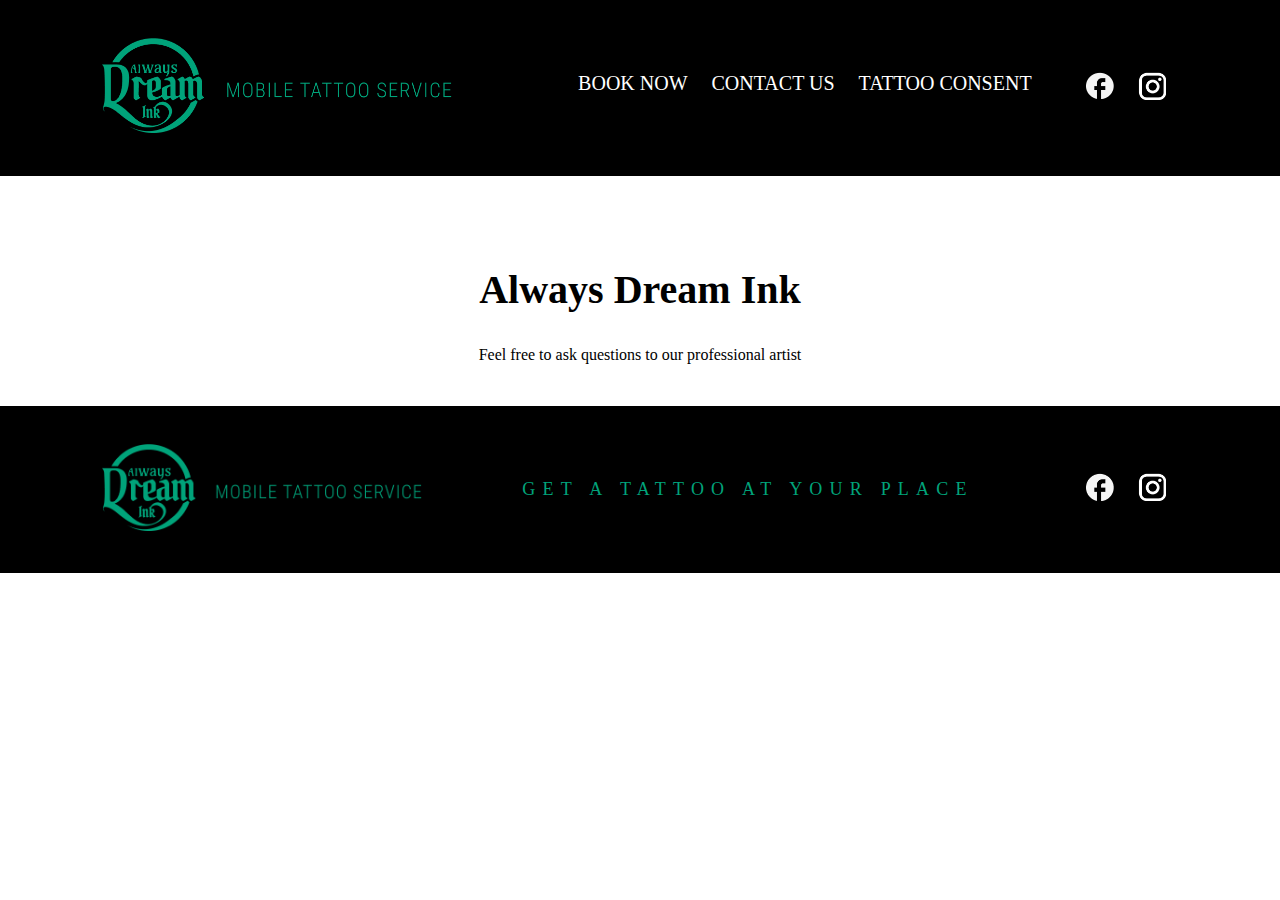
==== book-now.html @ 8ed15932 "Update book-now.html" ====
<!doctype html>
<html lang="en">
<head>
  <meta charset="utf-8">
  <title>Always Dream Ink_Mobile Tattoo Service</title>
  <meta name="description" content="">
  <meta property="og:title" content="">
  <meta property="og:description" content="">
  <link rel="stylesheet" href="css/style.css">
  <link rel="preconnect" href="https://fonts.googleapis.com">
  <link rel="preconnect" href="https://fonts.gstatic.com" crossorigin>
  <link href="https://fonts.googleapis.com/css2?family=Lato:ital,wght@0,100;0,300;0,400;0,700;1,100;1,300;1,400;1,700&display=swap" rel="stylesheet">	
	<link rel="stylesheet" href="path/to/font-awesome/css/font-awesome.min.css">

  <script src="js/main.js" defer></script>
</head>

<body>
  <header>
    <nav class="navbar_book">
      <div class="navbar_logo"><a href="index.html"><img src="img/logo_top.png"></a></div>
      <div class="navbar_right">
        <ul class="navbar_menu">
          <li><a href="book-now.html">BOOK NOW</a></li>
          <li><a href="#">CONTACT US</a></li>
          <li><a href="tattoo_consent.html">TATTOO CONSENT</a></li>
        </ul>
       
        <ul class="navbar_icons">
         <li><a href="https://www.facebook.com/alwaysdreamink" target="_blank"><img src="img/icon_f.png"></a></li>
         <li><a href="https://www.instagram.com/alwaysdreamink604/" target="_blank"><img src="img/icon_instagram.png"></a></li>
        </ul>

        <a href="#" class="navbar_toggleBtn">
         <img src="img/icon_menu.png"></i>
        </a>
      </div>
    </nav>
  </header>
    
  <main>
    <div class="artist_contact">
        <h2 style="font-size: 40px;">Always Dream Ink</h2>
        <p>Feel free to ask questions to our professional artist</p>
        <script type="text/javascript" src="https://form.jotform.com/jsform/232878307838066"></script>
    </div> 

    <!--
    <div class="artist_contact">
      <div class="artist_pic"><img src="img/logo_alwaysdreamink.png"></div>
      <div class="artist_intro">
        <h2 style="font-size: 40px;">Always Dream Ink</h2>
        <p>Feel free to ask questions to our professional artist</p>
        <script type="text/javascript" src="https://form.jotform.com/jsform/232878307838066"></script>
      </div>
    </div> 
    -->
    
</main>

<footer>
  <div class="footer_logo"><a href="index.html"><img src="img/logo_top.png"></a></div>
    
    <h4 class="footer_slogan">GET A TATTOO AT YOUR PLACE</h4>
   
    <ul class="footer_icons">
      <li><a href="https://www.facebook.com/alwaysdreamink" target="_blank"><img src="img/icon_f.png"></a></li>
      <li><a href="https://www.instagram.com/alwaysdreamink604/" target="_blank"><img src="img/icon_instagram.png"></a></li>
    </ul>
  </div>
</footer>

</body>
</html>
---- css/style.css ----
body{
    margin: 0;
    padding: 0;
    font-family: roboto condensed;
}

h1{
    font-size: 4.5em;
    font-family: young-serif;
    margin-bottom: 10px;
}

h3{
    font-family: roboto condensed;
    font-weight: 300;
    font-size: 3em;
    margin-top: 0;
}

h4{
    font-family: roboto condensed;
    font-weight: 100;
    font-size: 1.7em; 
    line-height: 1.4;
}

p{
    font-family: roboto condensed;
    font-weight: 100;
    font-size: 16px; 
}

/*top nav*/
.navbar{
    display: flex;
    justify-content: space-between;
    align-items: center;
    padding: 3% 8%;
}

.navbar_book{
    display: flex;
    justify-content: space-between;
    align-items: center;
    padding: 3% 8%;
    background-color: #000;
}

a{
    text-decoration: none;
    color: #fff;
    cursor: pointer;
}

.navbar_logo img{
    width: 350px;
}

.navbar_right{
    display: flex;
}

.navbar_menu{
    display: flex;
    list-style: none;
    padding-left: 0;
}

.navbar_menu li{
    padding: 8px 12px;
    font-size: 20px;
}

.navbar_menu li a:hover{
    color: #00A37A;
}

.navbar_icons{
    list-style: none;
    color: #fff;
    display: flex;
    padding-left: 0;
    margin-left: 30px;
}

.navbar_icons li{
    padding: 8px 12px;
    cursor: pointer;
}

.navbar_icons li img{
    width: 28px;
}

.navbar_toggleBtn{
    position: absolute;
    right: 32px;
    top: 34px;
    font-size: 24px;
    color: #00A37A;
    display: none;
}

.navbar_toggleBtn img{
    width: 26px;
    cursor: pointer;
}

@media only screen and (max-width: 768px){
    .navbar{
        flex-direction: column;
        align-items: flex-start;
        padding: 8px 24px;
        background: #000;
    }

    .navbar_book{
        flex-direction: column;
        align-items: flex-start;
        padding: 8px 24px;
        background: #000;
    }

    .navbar_right{
        flex-direction: column;
        align-items: center;
        width: 100%;
    }

    .navbar_menu{
        display: none;
        flex-direction: column;
        align-items: center;
        width: 100%;
    }

    .navbar_menu li{
        width: 100%;
        text-align: center;
    }

    .navbar_logo{
        justify-content: center;
        width: 100%;
    }

    .navbar_icons{
        display: none;
        justify-content: center;
        width: 100%;
        margin-left: 0;
    }

    .navbar_toggleBtn{
        display: block;
    }

    .navbar_menu.active, .navbar_icons.active{
        display: flex;
    }
}
    
/*top nav*/
header{
    /*background-image: url(../img/alwaysdreamink_tattoobw.jpg);*/
    background-repeat: no-repeat;  
    background-position: left bottom;
    background-size: cover;
    background-position: left bottom;

}

.vidbg-container{
    position: absolute;
    z-index: -1;
    top: 0;
    left: 0;
    right: 0;
    bottom: 0;
    overflow: hidden;
    background-size: cover;
    background-repeat: no-repeat;
    width: 100%;
    height: 800px;
    background-color: #000;

}

@media (min-aspect-ratio: 16/9){
    .background-video{
        width: auto;
        height: 100%;
    }
}

@media (max-aspect-ratio: 16/9){
    .background-video{
        width: 100%;
        height: auto;
    }
}

.header_banner{
    padding: 3% 8% 10% 8%;
    height: 500px;
}

.title_left{
    width: 100%;
    color: #fff;
}

.title_right{
    width: 100%;
}

.btn{
    margin-top: 8%;
}

.btn1{
    border: solid 1px #00A37A;
    padding: 20px 30px 20px 30px;
    color: #00A37A;
    font-size: 20px;
    border-radius: 10px;
    cursor: pointer;
    text-decoration: none;
    font-weight: 500;
    margin-right: 22px;
}

.btn2{
    background-color: #00A37A;
    padding: 20px 40px 20px 40px;
    color: #fff;
    font-size: 22px;
    border-radius: 10px;
    cursor: pointer;
    text-decoration: none;
    font-weight: 500;
}

.btn1:hover{
    border: solid 1px #fff;
    background-color: #fff;
    color: #00A37A;
}

.btn2:hover{
    background-color: #fff;
    padding: 20px 40px 20px 40px;
    color: #00A37A;
}

/*main*/
/*intro*/
main{
    padding: 2% 8%;
}
.artist_contact{
    /*display: flex;*/
    width: 100%;
    margin-top: 6%;
    text-align: center;
}

.artist_pic{
    width: 40%;
}

.artist_intro{
    right: 0;
    width: 100%;
}

/*intro*/

/*instagram*/
.social_widget{
    margin-top: 100px;
}

.social_widget h2{
    text-align: center;
    font-weight: 400;
    font-size: 30px;
    text-transform: uppercase;
}

.eapps-instagram-feed-header-inner{
    display: none;
}
/*instagram*/

/*footer*/
footer{
    display: flex;
    justify-content: space-between;
    align-items: center;
    padding: 3% 8%;
    background: #000;
}

.footer_logo img{
    width: 320px;
}

.footer_slogan{
    display: flex;
    list-style: none;
    padding-left: 0;
    color: #00A37A;
    font-size: 18px;
    font-weight: 500;
    letter-spacing: .4em;
}

.footer_icons{
    list-style: none;
    color: #fff;
    display: flex;
    padding-left: 0;
}

.footer_icons li{
    padding: 8px 12px;
    cursor: pointer;
}

.footer_icons li img{
    width: 28px;
}

@media only screen and (max-width: 768px){
    footer{
        flex-direction: column;
        align-items: flex-start;
        padding: 8px 24px;
        background: #000;
    }

    .footer_slogan{
        flex-direction: column;
        align-items: center;
        width: 100%;
    }

    .footer_logo{
        justify-content: center;
        width: 100%;
    }

    .footer_icons{
        justify-content: center;
        width: 100%;
    }
}

/*footer*/

/*main*/
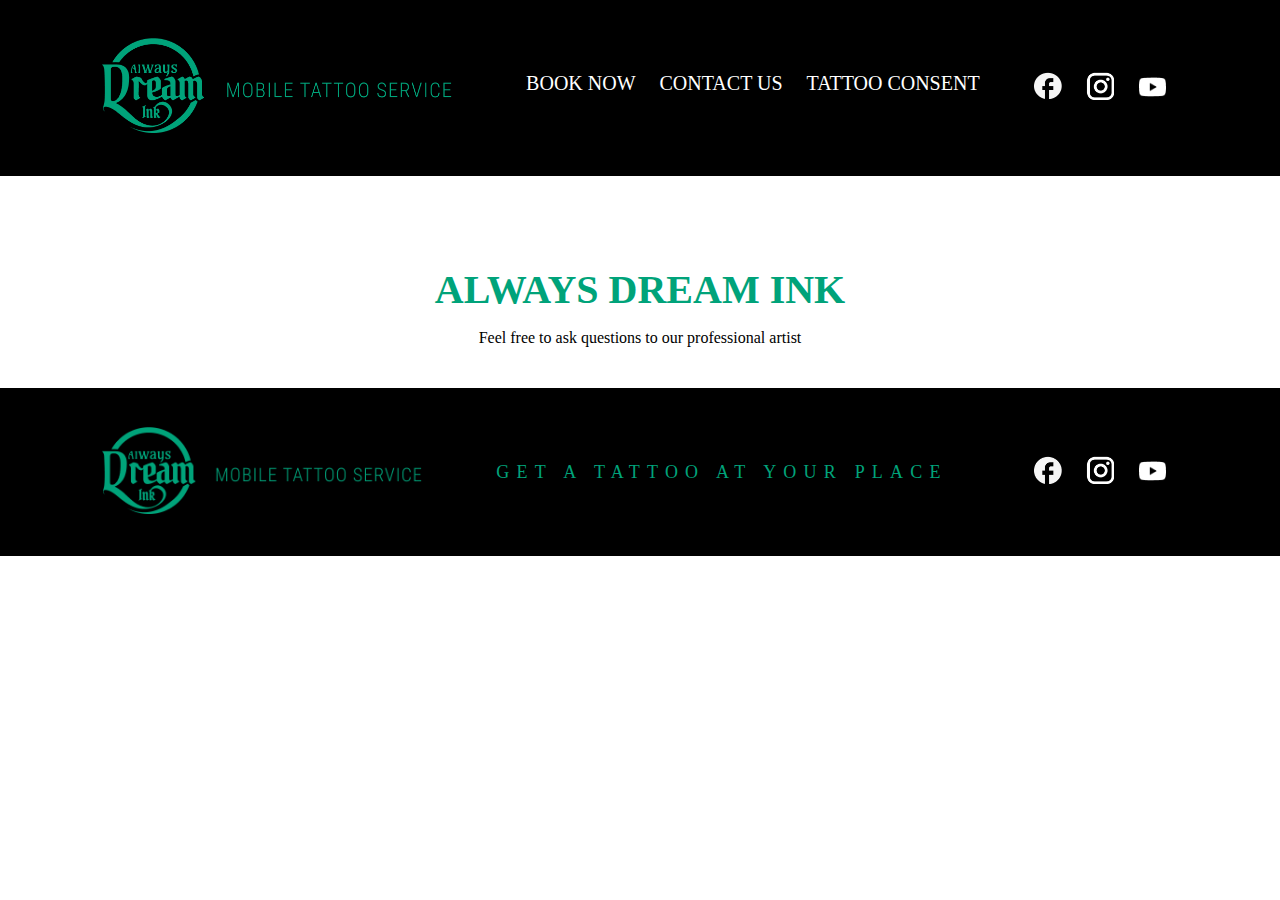
==== commit e3749765: "Update book-now.html" ====
--- a/book-now.html
+++ b/book-now.html
@@ -2,6 +2,8 @@
 <html lang="en">
 <head>
   <meta charset="utf-8">
+  <meta name="viewport" content="width=device-width, initial-scale=1, maximum-scale=1, user-scalable=0">
+  <meta name="robots" content="index, follow, max-image-preview:large, max-snippet:-1, max-video-preview:-1">
   <title>Always Dream Ink_Mobile Tattoo Service</title>
   <meta name="description" content="">
   <meta property="og:title" content="">
@@ -18,17 +20,18 @@
 <body>
   <header>
     <nav class="navbar_book">
-      <div class="navbar_logo"><a href="index.html"><img src="img/logo_top.png"></a></div>
+      <div class="navbar_logo"><a href="http://alwaysdreamink.ca/"><img src="img/logo_top.png"></a></div>
       <div class="navbar_right">
         <ul class="navbar_menu">
-          <li><a href="book-now.html">BOOK NOW</a></li>
-          <li><a href="#">CONTACT US</a></li>
-          <li><a href="tattoo_consent.html">TATTOO CONSENT</a></li>
+          <li><a href="http://alwaysdreamink.ca/book-now">BOOK NOW</a></li>
+          <li><a href="http://alwaysdreamink.ca/contact_us">CONTACT US</a></li>
+          <li><a href="http://alwaysdreamink.ca/tattoo_consent">TATTOO CONSENT</a></li>
         </ul>
        
         <ul class="navbar_icons">
          <li><a href="https://www.facebook.com/alwaysdreamink" target="_blank"><img src="img/icon_f.png"></a></li>
          <li><a href="https://www.instagram.com/alwaysdreamink604/" target="_blank"><img src="img/icon_instagram.png"></a></li>
+         <li style="margin-top: 5px;"><a href="https://www.youtube.com/@alwaysdreamink" target="_blank"><img src="img/icon_youtube.png"></a></li>
         </ul>
 
         <a href="#" class="navbar_toggleBtn">
@@ -40,7 +43,7 @@
     
   <main>
     <div class="artist_contact">
-        <h2 style="font-size: 40px;">Always Dream Ink</h2>
+        <h2 style="font-size: 40px; color: #00A37A; margin-bottom: 0;">ALWAYS DREAM INK</h2>
         <p>Feel free to ask questions to our professional artist</p>
         <script type="text/javascript" src="https://form.jotform.com/jsform/232878307838066"></script>
     </div> 
@@ -59,13 +62,14 @@
 </main>
 
 <footer>
-  <div class="footer_logo"><a href="index.html"><img src="img/logo_top.png"></a></div>
+  <div class="footer_logo"><a href="http://alwaysdreamink.ca/"><img src="img/logo_top.png"></a></div>
     
     <h4 class="footer_slogan">GET A TATTOO AT YOUR PLACE</h4>
    
     <ul class="footer_icons">
       <li><a href="https://www.facebook.com/alwaysdreamink" target="_blank"><img src="img/icon_f.png"></a></li>
       <li><a href="https://www.instagram.com/alwaysdreamink604/" target="_blank"><img src="img/icon_instagram.png"></a></li>
+      <li style="margin-top: 5px;"><a href="https://www.youtube.com/@alwaysdreamink" target="_blank"><img src="img/icon_youtube.png"></a></li>
     </ul>
   </div>
 </footer>
--- a/css/style.css
+++ b/css/style.css
@@ -6,7 +6,7 @@
 
 h1{
     font-size: 4.5em;
-    font-family: young-serif;
+    font-family: 'Abhaya Libre', serif;
     margin-bottom: 10px;
 }
 
@@ -83,13 +83,24 @@
     margin-left: 30px;
 }
 
-.navbar_icons li{
+.navbar_icons3{
+    list-style: none;
+    display: flex;
+    margin-left: 0;
+    /*margin-left: 50px;*/
+}
+
+.navbar_icons li, .navbar_icons3 li{
     padding: 8px 12px;
     cursor: pointer;
 }
 
 .navbar_icons li img{
     width: 28px;
+}
+
+.navbar_icons3 li img{
+    width: 40px;
 }
 
 .navbar_toggleBtn{
@@ -114,6 +125,10 @@
         background: #000;
     }
 
+    .navbar_logo img{
+        width: 250px;
+    }
+
     .navbar_book{
         flex-direction: column;
         align-items: flex-start;
@@ -122,6 +137,7 @@
     }
 
     .navbar_right{
+        /*display: none;*/
         flex-direction: column;
         align-items: center;
         width: 100%;
@@ -168,6 +184,93 @@
     background-size: cover;
     background-position: left bottom;
 
+}
+
+.contact{
+    background-image: url(../img/alwaysdreamink_tattoobw.jpg);
+    background-repeat: no-repeat;  
+    background-position: left bottom;
+    background-size: cover;
+    background-position: left bottom;
+
+}
+
+.contactinfo{
+    display: flex;
+    margin-top: 50px;
+    justify-content: space-between;
+    padding-left: 20%;
+    padding-right: 20%;
+    flex-wrap: wrap;
+}
+
+.email{
+    text-align: center;
+}
+
+.email img{
+    width: 200px;
+}
+
+.email p{
+    text-align: center;
+    left: 0;
+}
+
+.social{
+    text-align: center;
+}
+
+.social img{
+    width: 200px;
+}
+
+@media only screen and (max-width: 768px){
+    .contactinfo{
+        display: block;
+        margin-top: 50px;
+        padding-left: 0;
+        padding-right: 0;
+    }
+
+    .social{
+        margin-top: 40px;
+    }
+
+    .navbar_icons3{
+        list-style: none;
+        margin-left: 10%;
+    }
+    
+    .navbar_icons3 li img{
+        width: 40px;
+    }
+}
+
+.solid{
+    border-top: 1px solid #F7FBFA;
+    margin-top: 30px;
+}
+
+.faq{
+    margin-top: 50px;
+    /*background-color: #F7FBFA;*/
+    padding: 4% 10%;
+}
+
+.faq h1{
+    font-size: 40px;
+}
+
+.faq h4{
+    margin-bottom: 10px;
+    font-weight: 500;
+}
+
+.faq p{
+    margin-top: 0;
+    line-height: 1.3;
+    font-size: 18px;
 }
 
 .vidbg-container{
@@ -205,6 +308,18 @@
     height: 500px;
 }
 
+.header_bannerc{
+    padding: 5% 8% 3% 8%;
+    height: 160px;
+}
+
+.header_bannerc h4{
+    font-size: 40px;
+    text-align: center;
+    color: #fff;
+    font-family: 'Abhaya Libre', serif;
+}
+
 .title_left{
     width: 100%;
     color: #fff;
@@ -253,6 +368,25 @@
     color: #00A37A;
 }
 
+@media only screen and (max-width: 768px){
+    .btn{
+        display: block;
+    }
+
+    .btn1{
+        display: block;
+    }
+    
+    .btn2{
+        margin-top: 20px;
+        display: block;
+    }
+
+    .social_widget{
+        margin-top: 200px !important;
+    }
+}
+
 /*main*/
 /*intro*/
 main{
@@ -278,7 +412,7 @@
 
 /*instagram*/
 .social_widget{
-    margin-top: 100px;
+    margin-top: 60px;
 }
 
 .social_widget h2{
@@ -336,7 +470,7 @@
     footer{
         flex-direction: column;
         align-items: flex-start;
-        padding: 8px 24px;
+        padding: 20px 24px;
         background: #000;
     }
 
@@ -349,6 +483,15 @@
     .footer_logo{
         justify-content: center;
         width: 100%;
+        padding-left: 15%;
+    }
+
+    .footer_logo img{
+        width: 250px;
+    }
+
+    .footer h4{
+        text-align: center;
     }
 
     .footer_icons{
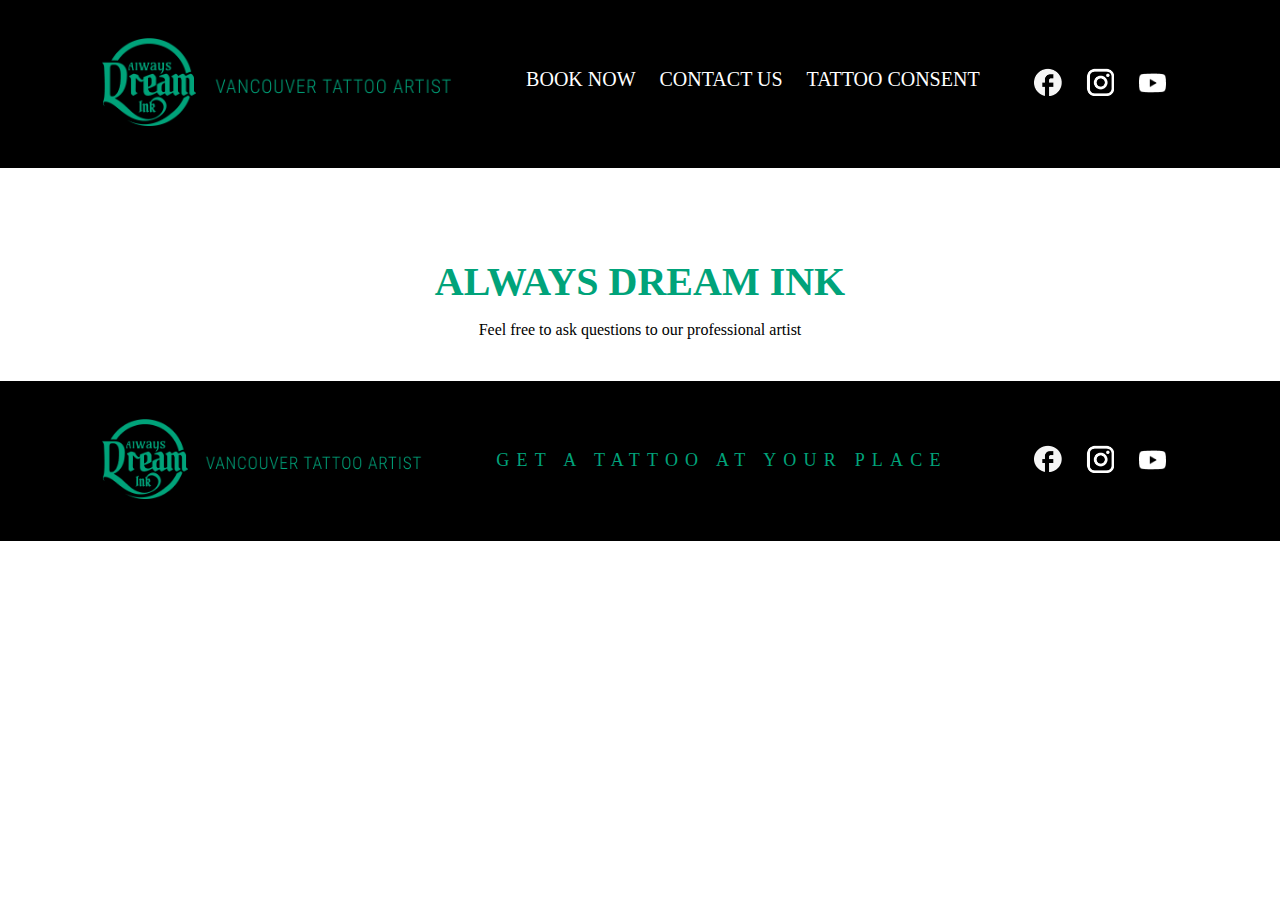
==== commit d5b9a00d: "Update book-now.html" ====
--- a/book-now.html
+++ b/book-now.html
@@ -8,6 +8,8 @@
   <meta name="description" content="">
   <meta property="og:title" content="">
   <meta property="og:description" content="">
+  <link rel="icon" type="image/x-icon" href="img/logo_alwaysdreamink.png">
+  <link rel="shortcut icon" href="img/logo_alwaysdreamink.png">
   <link rel="stylesheet" href="css/style.css">
   <link rel="preconnect" href="https://fonts.googleapis.com">
   <link rel="preconnect" href="https://fonts.gstatic.com" crossorigin>
@@ -45,7 +47,7 @@
     <div class="artist_contact">
         <h2 style="font-size: 40px; color: #00A37A; margin-bottom: 0;">ALWAYS DREAM INK</h2>
         <p>Feel free to ask questions to our professional artist</p>
-        <script type="text/javascript" src="https://form.jotform.com/jsform/232878307838066"></script>
+        <script type="text/javascript" src="https://form.jotform.com/jsform/233017047914250"></script>
     </div> 
 
     <!--
@@ -54,7 +56,7 @@
       <div class="artist_intro">
         <h2 style="font-size: 40px;">Always Dream Ink</h2>
         <p>Feel free to ask questions to our professional artist</p>
-        <script type="text/javascript" src="https://form.jotform.com/jsform/232878307838066"></script>
+        <script type="text/javascript" src="https://form.jotform.com/jsform/233017047914250"></script>
       </div>
     </div> 
     -->
--- a/css/style.css
+++ b/css/style.css
@@ -8,6 +8,7 @@
     font-size: 4.5em;
     font-family: 'Abhaya Libre', serif;
     margin-bottom: 10px;
+    line-height: 1;
 }
 
 h3{
@@ -86,8 +87,7 @@
 .navbar_icons3{
     list-style: none;
     display: flex;
-    margin-left: 0;
-    /*margin-left: 50px;*/
+    margin-left: -30px;
 }
 
 .navbar_icons li, .navbar_icons3 li{
@@ -225,7 +225,62 @@
     width: 200px;
 }
 
+/*main form*/
+.tattoo_form{
+    background-image: url(../img/bg_tattoo_form.jpg);
+    background-repeat: no-repeat;
+    background-size: cover;
+    background-position: center bottom;
+    width: 100%;
+    display: flex;
+    margin-top: -10%;
+    padding: 7% 0 5% 0;
+}
+
+.form1{
+    width: 100%;
+    padding: 0 5% 0 8%;
+}
+
+.tattoo_form > .form1 > h2{
+    font-weight: 300;
+    font-size: 56px;
+    color: #00A37A;
+    font-family: 'Abhaya Libre', serif;
+}
+
+.tattoo_form > .form1 > p{
+    color: #fff;
+    font-size: 20px;
+    line-height: 1.5;
+}
+
+#tattoo_contact{
+    width: 100%;
+    padding: 0 5% 0 0;
+}
+
+.form-label-top{
+    color: #fff;
+}
+
+/*main form*/
+
 @media only screen and (max-width: 768px){
+    .tattoo_form{
+        display: block;
+        margin-top: 30%;
+    }
+
+    .form1{
+        width: 85%;
+    }    
+
+    #tattoo_contact{
+        width: 85%;
+        padding: 0;
+    }
+
     .contactinfo{
         display: block;
         margin-top: 50px;
@@ -305,7 +360,7 @@
 
 .header_banner{
     padding: 3% 8% 10% 8%;
-    height: 500px;
+    height: 520px;
 }
 
 .header_bannerc{
@@ -357,15 +412,15 @@
 }
 
 .btn1:hover{
-    border: solid 1px #fff;
-    background-color: #fff;
-    color: #00A37A;
+    border: solid 1px #00A37A;
+    background-color: #00A37A;
+    color: #ffffff;
 }
 
 .btn2:hover{
-    background-color: #fff;
+    background-color: #D9E9E5;
     padding: 20px 40px 20px 40px;
-    color: #00A37A;
+    color: #008463;
 }
 
 @media only screen and (max-width: 768px){
@@ -478,6 +533,7 @@
         flex-direction: column;
         align-items: center;
         width: 100%;
+        letter-spacing: 0;
     }
 
     .footer_logo{
